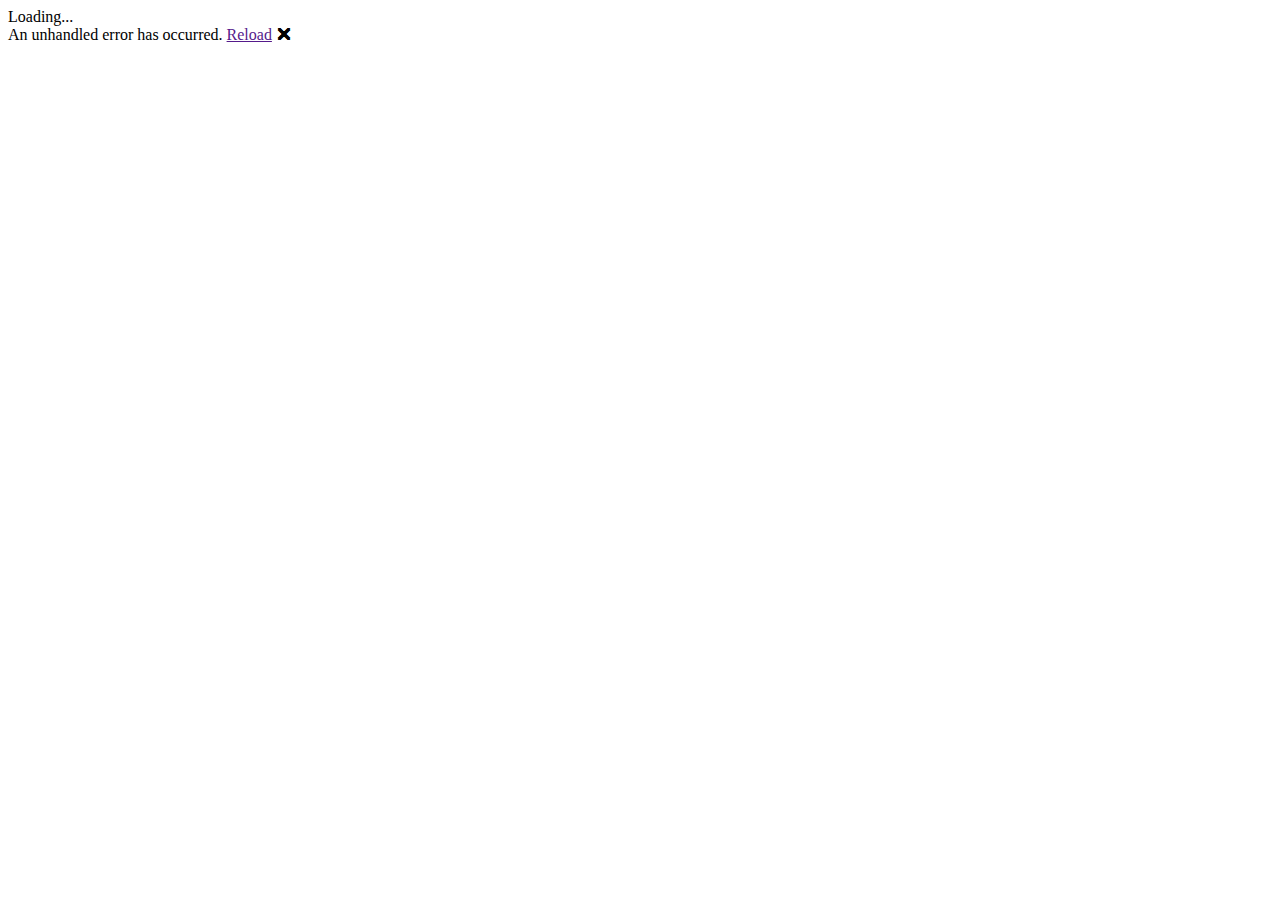
==== ColorHelper/ColorHelperUi/wwwroot/index.html @ 6011aa19 "Basic UI PoC" ====
<!DOCTYPE html>
<html lang="en">

<head>
    <meta charset="utf-8" />
    <meta name="viewport" content="width=device-width, initial-scale=1.0, maximum-scale=1.0, user-scalable=no" />
    <title>ColorHelperUi</title>
    <base href="/" />

    <link href="https://fonts.googleapis.com/css?family=Roboto:300,400,500,700&display=swap" rel="stylesheet" />
    <link href="_content/MudBlazor/MudBlazor.min.css" rel="stylesheet" />
</head>

<body>
    <div id="app">Loading...</div>

    <div id="blazor-error-ui">
        An unhandled error has occurred.
        <a href="" class="reload">Reload</a>
        <a class="dismiss">🗙</a>
    </div>
    <script src="_framework/blazor.webassembly.js"></script>
    <script src="_content/MudBlazor/MudBlazor.min.js"></script>
</body>

</html>
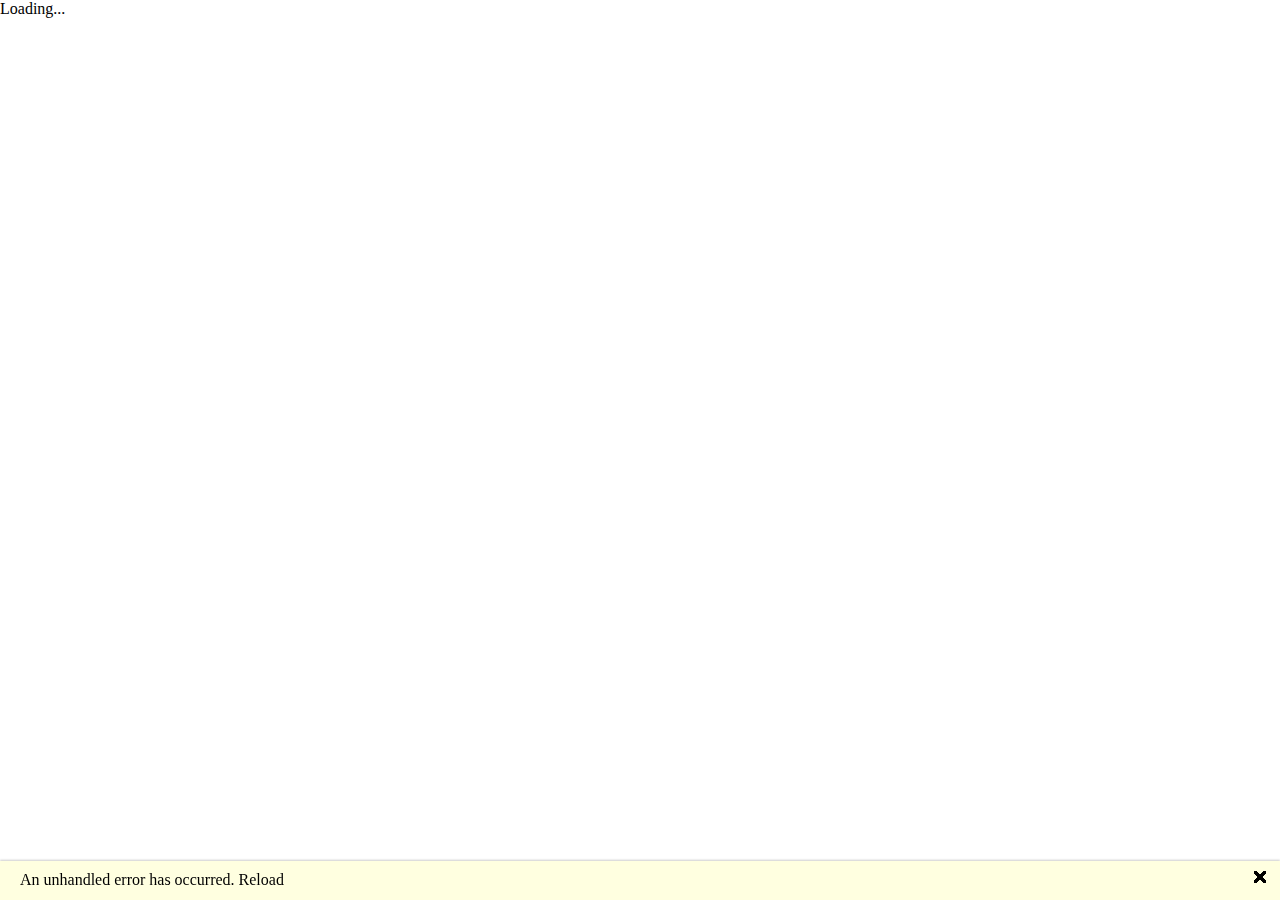
==== commit 1ba5132b: "Adding multi-brand paint support" ====
--- a/ColorHelper/ColorHelperUi/wwwroot/index.html
+++ b/ColorHelper/ColorHelperUi/wwwroot/index.html
@@ -4,7 +4,7 @@
 <head>
     <meta charset="utf-8" />
     <meta name="viewport" content="width=device-width, initial-scale=1.0, maximum-scale=1.0, user-scalable=no" />
-    <title>ColorHelperUi</title>
+    <title>Mini Paint Helper</title>
     <base href="/" />
 
     <link href="https://fonts.googleapis.com/css?family=Roboto:300,400,500,700&display=swap" rel="stylesheet" />
